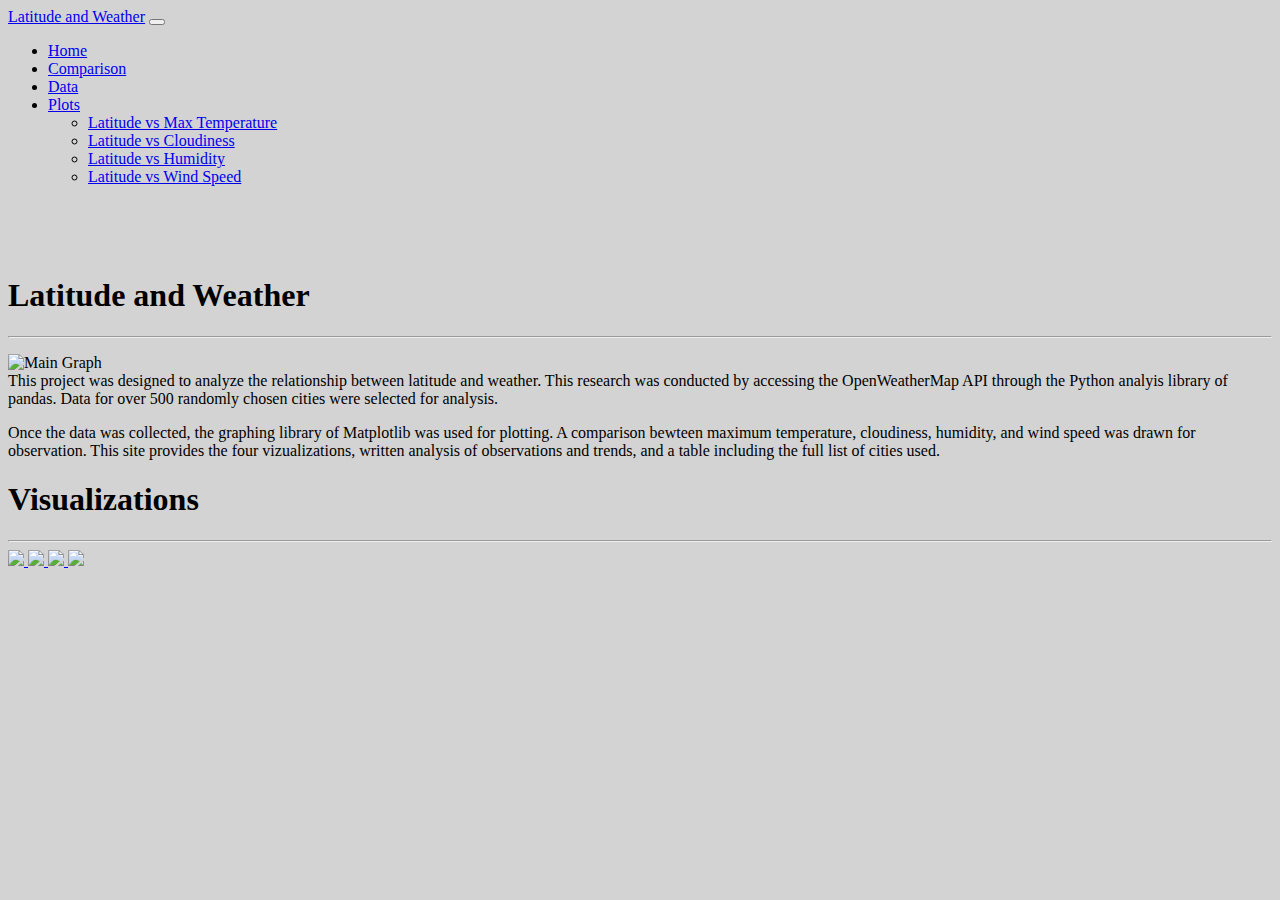
==== index.html @ 5a9d20da "update" ====
<!DOCTYPE html>
<!-- CSS Stylesheets with Relative Paths -->
<html lang="en-us">
<head>
  <meta charset="UTF-8">
  <meta name="viewport" content="width=device-width, initial-scale=1">
  <title>Latitude and Weather</title>

  <link href="https://cdn.jsdelivr.net/npm/bootstrap@5.0.0-beta2/dist/css/bootstrap.min.css" rel="stylesheet" integrity="sha384-BmbxuPwQa2lc/FVzBcNJ7UAyJxM6wuqIj61tLrc4wSX0szH/Ev+nYRRuWlolflfl" crossorigin="anonymous">
  <script src="https://cdn.jsdelivr.net/npm/bootstrap@5.0.0-beta2/dist/js/bootstrap.bundle.min.js" integrity="sha384-b5kHyXgcpbZJO/tY9Ul7kGkf1S0CWuKcCD38l8YkeH8z8QjE0GmW1gYU5S9FOnJ0" crossorigin="anonymous"></script>
  
  <script src="https://cdn.jsdelivr.net/npm/@popperjs/core@2.6.0/dist/umd/popper.min.js" integrity="sha384-KsvD1yqQ1/1+IA7gi3P0tyJcT3vR+NdBTt13hSJ2lnve8agRGXTTyNaBYmCR/Nwi" crossorigin="anonymous"></script>
  <script src="https://cdn.jsdelivr.net/npm/bootstrap@5.0.0-beta2/dist/js/bootstrap.min.js" integrity="sha384-nsg8ua9HAw1y0W1btsyWgBklPnCUAFLuTMS2G72MMONqmOymq585AcH49TLBQObG" crossorigin="anonymous"></script>


   
  


  <!-- This line is money! It points your HTML to the CSS file. -->
  <!-- Notice the "relative" pathway? It matches a file inside our current directory's "assets" folder. Open it to see our style rules. -->
  <link rel="stylesheet" type="text/css" href="style.css">

</head>
<body style="background-color:lightgrey">











<nav class="navbar navbar-expand-lg navbar-dark bg-dark">
  <div class="container-fluid">
    <a class="navbar-brand" href="index.html">Latitude and Weather</a>
    <button class="navbar-toggler" type="button" data-bs-toggle="collapse" data-bs-target="#navbarNavDropdown" aria-controls="navbarNavDropdown" aria-expanded="false" aria-label="Toggle navigation">
      <span class="navbar-toggler-icon"></span>
    </button>
    <div class="collapse navbar-collapse" id="navbarNavDropdown">
      <ul class="navbar-nav ms-auto">
        <li class="nav-item">
          <a class="nav-link active" aria-current="page" href="index.html">Home</a>
        </li>
        <li class="nav-item">
          <a class="nav-link" href="comparison.html">Comparison</a>
        </li>
        <li class="nav-item">
          <a class="nav-link" href="data.html">Data</a>
        </li>
        <li class="nav-item dropdown">
          <a class="nav-link dropdown-toggle" href="#" id="navbarDropdownMenuLink" role="button" data-bs-toggle="dropdown" aria-expanded="false">
            Plots
          </a>
          <ul class="dropdown-menu dropdown-menu-end" aria-labelledby="navbarDropdownMenuLink">
            <li><a class="dropdown-item" href="max_temp.html">Latitude vs Max Temperature</a></li>
            <li><a class="dropdown-item" href="cloudiness.html">Latitude vs Cloudiness</a></li>
            <li><a class="dropdown-item" href="humidity.html">Latitude vs Humidity</a></li>
            <li><a class="dropdown-item" href="wind.html">Latitude vs Wind Speed</a></li>
          </ul>
        </li>
      </ul>
    </div>
  </div>
</nav>


<br>
<br>
<br>




  <div class="container">
    


      <div class='row'>
        <div class="col-md-7">
          <div class="box boxes">
          <h1 class="title"><strong>Latitude and Weather</strong></h1>
          <hr class='my-4'>
          <p><img id="main" src="graphs/citylat_vs_temp.png" alt="Main Graph" height=250><br>This project was designed to analyze the relationship between latitude and weather. This research was conducted by accessing the OpenWeatherMap API through the Python analyis library of pandas. Data for over 500 randomly chosen cities were selected for analysis.</p>
          <p>Once the data was collected, the graphing library of Matplotlib was used for plotting. A comparison bewteen maximum temperature, cloudiness, humidity, and wind speed was drawn for observation. This site provides the four vizualizations, written analysis of observations and trends, and a table including the full list of cities used.</p>
          </div>
        </div>
        <div class='col-md-5 right_images'>
          <div class="box boxes">
            <h1 class="title"><strong>Visualizations</strong></h1>
            
            <hr class='my-4'>
            
            <a href="max_temp.html">
            <img class='side-images'src="graphs/citylat_vs_temp.png" height=135>
            </a>
            <a href="cloudiness.html">
            <img class='side-images'src="graphs/citylat_vs_cloud.png" height=135>
            </a>
            <a href="humidity.html">
            <img class='side-images'src="graphs/citylat_vs_hum.png" height=135>
            </a>
            <a href="wind.html">
            <img class='side-images'src="graphs/citylat_vs_wind.png" height=135> 
            </a>
            
          </div>
        </div>
      </div>
  </div>

  <!-- 
  <div class="container">
    <div class id='side-box'>
      <img src="graphs/citylat_vs_temp.png" alt="Main Graph" height=200>
      <img src="graphs/citylat_vs_cloud.png" alt="Main Graph" height=200>
      <img src="graphs/citylat_vs_hum.png" alt="Main Graph" height=200>
      <img src="graphs/citylat_vs_wind.png" alt="Main Graph" height=200>
    </div> -->



  </div>

  <script src="https://cdn.jsdelivr.net/npm/@popperjs/core@2.6.0/dist/umd/popper.min.js" integrity="sha384-KsvD1yqQ1/1+IA7gi3P0tyJcT3vR+NdBTt13hSJ2lnve8agRGXTTyNaBYmCR/Nwi" crossorigin="anonymous"></script>
  <script src="https://cdn.jsdelivr.net/npm/bootstrap@5.0.0-beta2/dist/js/bootstrap.min.js" integrity="sha384-nsg8ua9HAw1y0W1btsyWgBklPnCUAFLuTMS2G72MMONqmOymq585AcH49TLBQObG" crossorigin="anonymous"></script>
    </body>
</html>
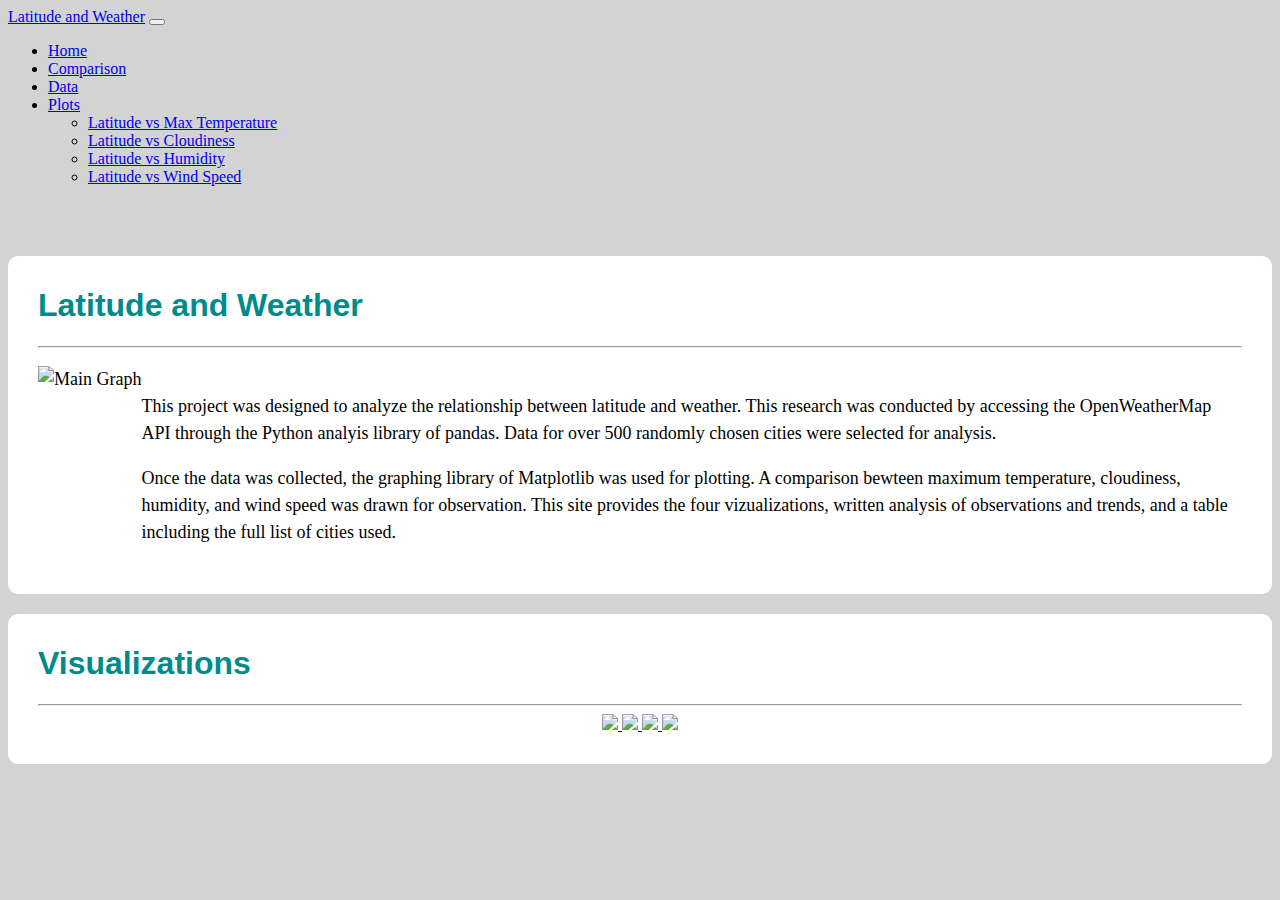
==== commit dd456f0f: "final update" ====
--- a/index.html
+++ b/index.html
@@ -75,7 +75,7 @@
 
 
 
-  <div class="container">
+  <div class="container-fluid">
     
 
 
--- a/style.css
+++ b/style.css
@@ -0,0 +1,51 @@
+ 
+
+#main {
+  float: left;
+}
+
+
+#main-graph {
+ 
+  text-align: center;
+}
+
+#viz_box {
+  
+  text-align: center;
+  margin-left: 20px;
+  margin-right: 20px;
+}
+ p {
+  
+  text-align: left;
+  font-size: 18px;
+  line-height: 150%;
+  font-family: Georgia, 'Times New Roman', Times, serif;
+  
+ }
+ 
+.boxes{
+  
+  padding: 10px 30px 30px;
+  background-color: rgb(255, 255, 255);
+  border-radius: 10px;
+  height: auto;
+  text-align: center;
+  margin-bottom: 20px;
+}
+
+.right_images {
+  text-align: center;
+}
+
+
+.title{
+  text-align: left;
+  font-family: Arial, Helvetica, sans-serif;
+  color: darkcyan;
+}
+
+body {
+  background-color: lightgray;
+}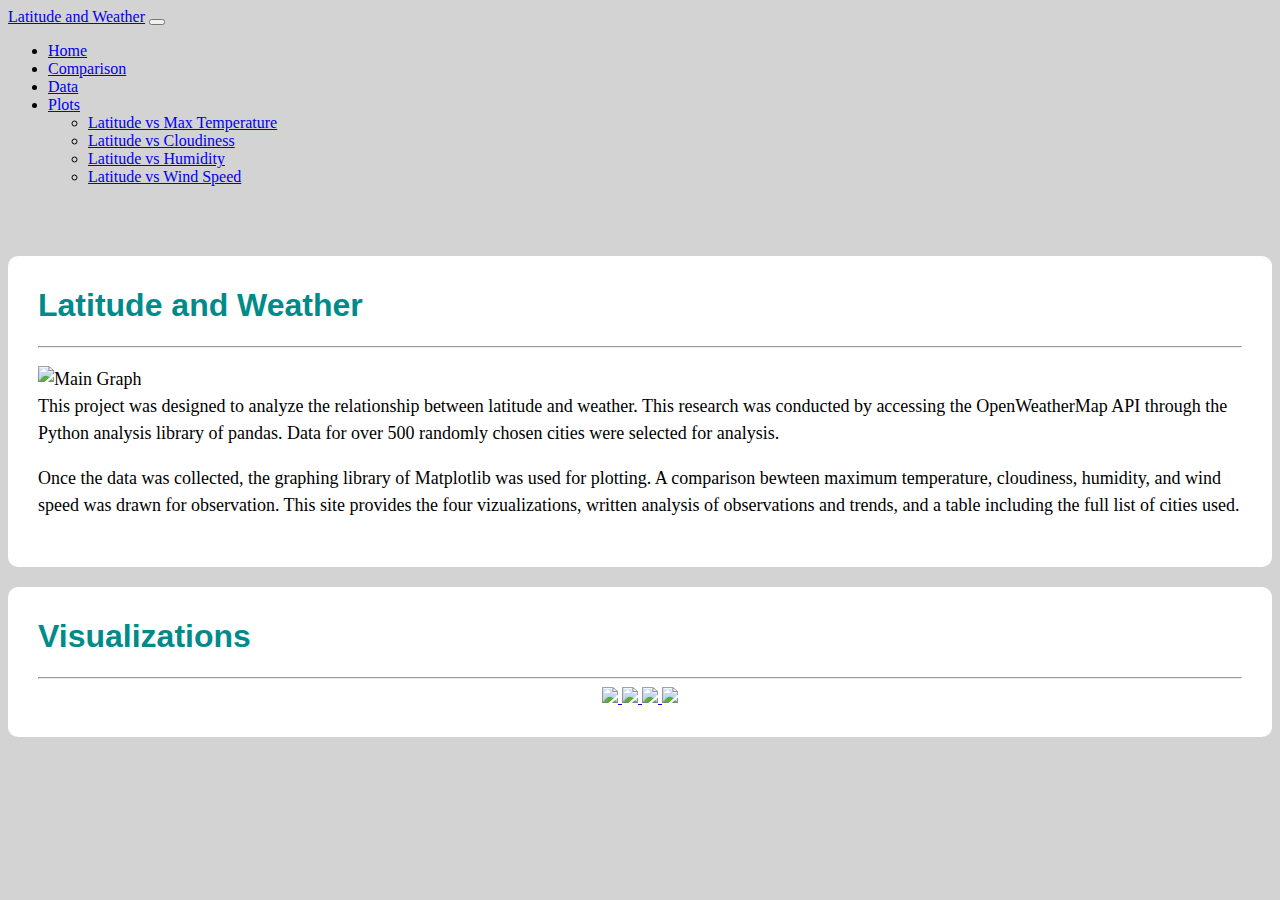
==== commit 4b71f930: "typo fix" ====
--- a/index.html
+++ b/index.html
@@ -84,7 +84,7 @@
           <div class="box boxes">
           <h1 class="title"><strong>Latitude and Weather</strong></h1>
           <hr class='my-4'>
-          <p><img id="main" src="graphs/citylat_vs_temp.png" alt="Main Graph" height=250><br>This project was designed to analyze the relationship between latitude and weather. This research was conducted by accessing the OpenWeatherMap API through the Python analyis library of pandas. Data for over 500 randomly chosen cities were selected for analysis.</p>
+          <p><img class="main img-fluid" src="graphs/citylat_vs_temp.png" alt="Main Graph" style="max-height: 250px;"><br>This project was designed to analyze the relationship between latitude and weather. This research was conducted by accessing the OpenWeatherMap API through the Python analysis library of pandas. Data for over 500 randomly chosen cities were selected for analysis.</p>
           <p>Once the data was collected, the graphing library of Matplotlib was used for plotting. A comparison bewteen maximum temperature, cloudiness, humidity, and wind speed was drawn for observation. This site provides the four vizualizations, written analysis of observations and trends, and a table including the full list of cities used.</p>
           </div>
         </div>
